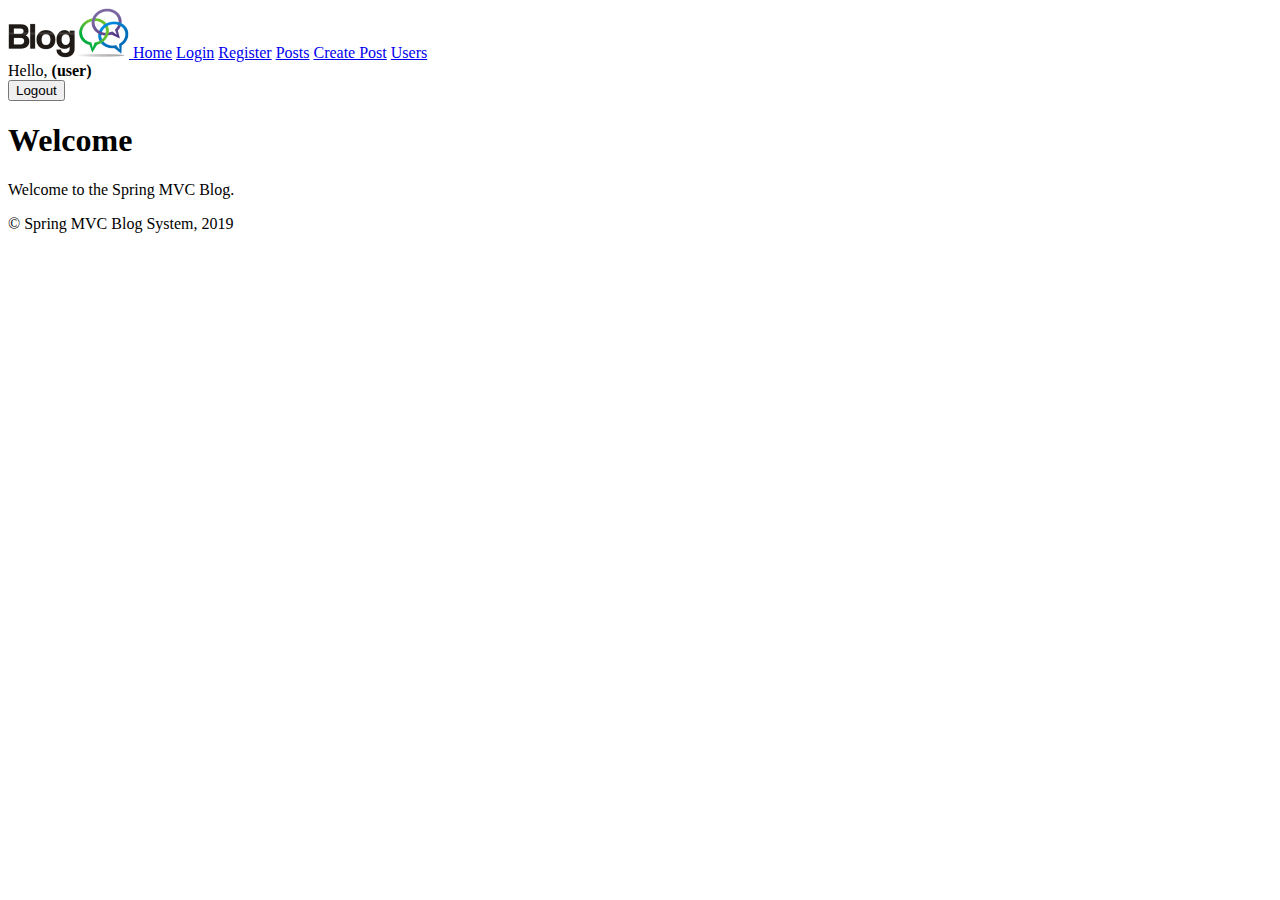
==== src/main/resources/templates/layout.html @ 0888e901 "Created the Site Layout (Header, Menu, Footer, CSS)" ====
<!DOCTYPE html>
<html xmlns:th="http://www.thymeleaf.rog">
<head th:fragment="site-head">
    <meta charset="UTF-8"/>
    <link rel="stylesheet" href="../public/css/styles.css" th:href="@{/css/styles.css}"/>
    <link rel="icon" href="../public/img/favicon.ico" th:href="@{/img/favicon.ico}"/>
    <script src="../public/js/jquery-3.1.0.min.js" th:src="@{/js/jquery-3.1.0.min.js}"></script>
    <script src="../public/js/scripts.js" th:src="@{/js/scripts.js}"></script>
    <meta th:include="this :: head" th:remove="tag"/>
</head>

<body>
<header th:fragment="site-header">
    <a href="index.html" th:href="@{/}">
        <img src="../public/img/site-logo.png" th:src="@{/img/site-logo.png}" alt="site logo"/>
    </a>

    <a href="index.html" th:href="@{/}">Home</a>
    <a href="users/login.html" th:href="@{/users/login}">Login</a>
    <a href="users/register.html" th:href="@{/users/register}">Register</a>
    <a href="posts/index.html" th:href="@{/posts}">Posts</a>
    <a href="posts/create.html" th:href="@{/posts/create}">Create Post</a>
    <a href="users/index.html" th:href="@{/users}">Users</a>

    <div id="logged-in-info">
        <span>Hello, <b>(user)</b></span>
        <form method="post" th:action="@{/users/logout}">
            <input type="submit" value="Logout"/>
        </form>
    </div>
</header>

<h1>Welcome</h1>
<p>Welcome to the Spring MVC Blog.</p>

<footer th:fragment="site-footer">
    &copy; Spring MVC Blog System, 2019
</footer>

</body>
</html>
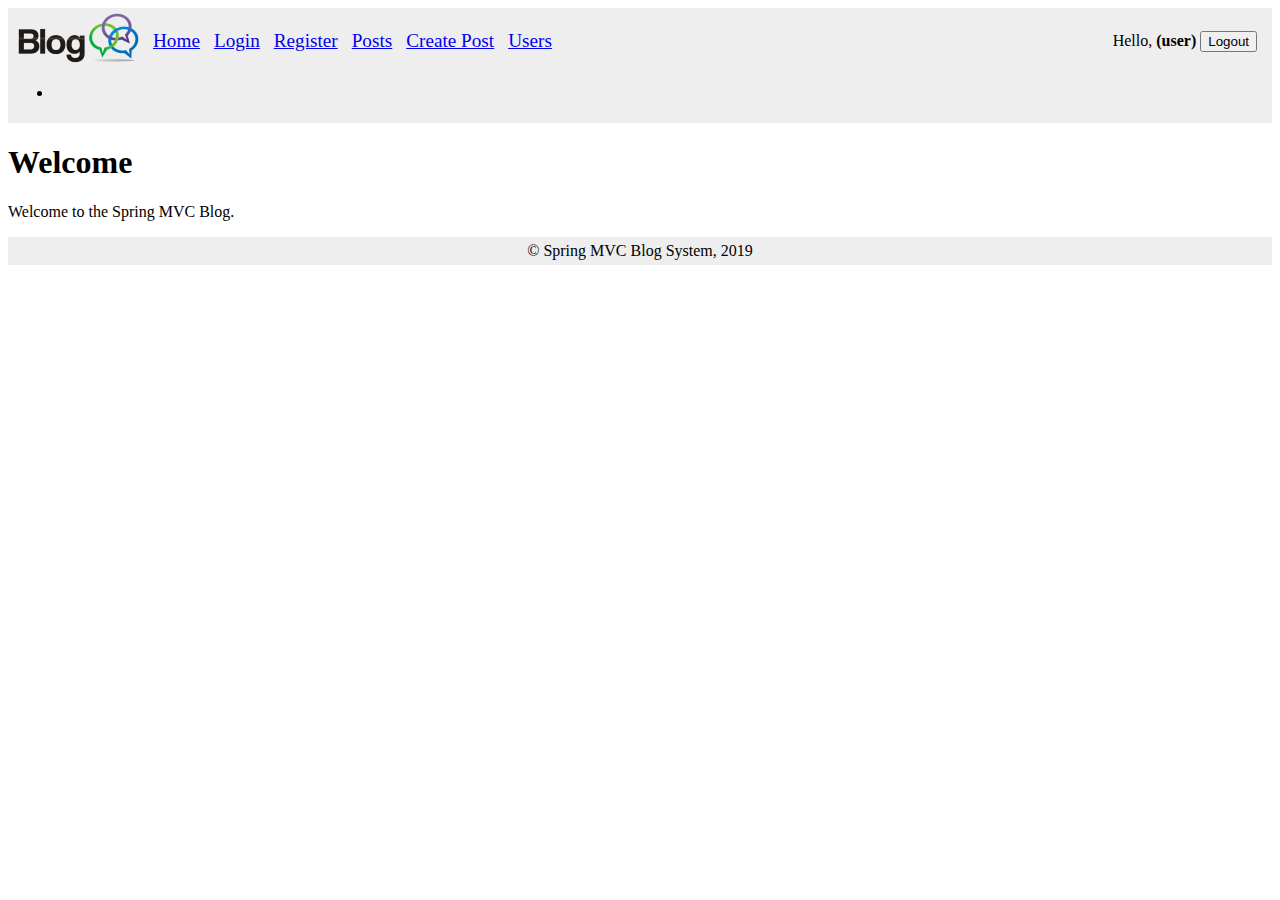
==== commit 8c45b3d9: "Modified the Layout View Template to Show Notifications" ====
--- a/src/main/resources/templates/layout.html
+++ b/src/main/resources/templates/layout.html
@@ -10,24 +10,33 @@
 </head>
 
 <body>
-<header th:fragment="site-header">
-    <a href="index.html" th:href="@{/}">
-        <img src="../public/img/site-logo.png" th:src="@{/img/site-logo.png}" alt="site logo"/>
-    </a>
+<header th:fragment="site-header" th:remove="tag">
+    <header>
+        <a href="index.html" th:href="@{/}">
+            <img src="../public/img/site-logo.png" th:src="@{/img/site-logo.png}" alt="site logo"/>
+        </a>
 
-    <a href="index.html" th:href="@{/}">Home</a>
-    <a href="users/login.html" th:href="@{/users/login}">Login</a>
-    <a href="users/register.html" th:href="@{/users/register}">Register</a>
-    <a href="posts/index.html" th:href="@{/posts}">Posts</a>
-    <a href="posts/create.html" th:href="@{/posts/create}">Create Post</a>
-    <a href="users/index.html" th:href="@{/users}">Users</a>
+        <a href="index.html" th:href="@{/}">Home</a>
+        <a href="users/login.html" th:href="@{/users/login}">Login</a>
+        <a href="users/register.html" th:href="@{/users/register}">Register</a>
+        <a href="posts/index.html" th:href="@{/posts}">Posts</a>
+        <a href="posts/create.html" th:href="@{/posts/create}">Create Post</a>
+        <a href="users/index.html" th:href="@{/users}">Users</a>
 
-    <div id="logged-in-info">
-        <span>Hello, <b>(user)</b></span>
-        <form method="post" th:action="@{/users/logout}">
-            <input type="submit" value="Logout"/>
-        </form>
-    </div>
+        <div id="logged-in-info">
+            <span>Hello, <b>(user)</b></span>
+            <form method="post" th:action="@{/users/logout}">
+                <input type="submit" value="Logout"/>
+            </form>
+        </div>
+    </header>
+
+    <ul id="messages"
+        th:with="notifyMessages=${session[T(blog.services.NotificationServiceImpl).NOTIFY_MSG_SESSION_KEY}">
+        <li th:each="msg : ${notifyMessages}" th:text="${msg.text}" th:class="${#strings.toLowerCase(msg.type)}"></li>
+        <span th:if="${notifyMessages}" th:remove="all"
+              th:text="${session.remove(T(blog.services.NotificationServiceImpl).NOTIFY_MSG_SESSION_KEY)}"></span>
+    </ul>
 </header>
 
 <h1>Welcome</h1>
